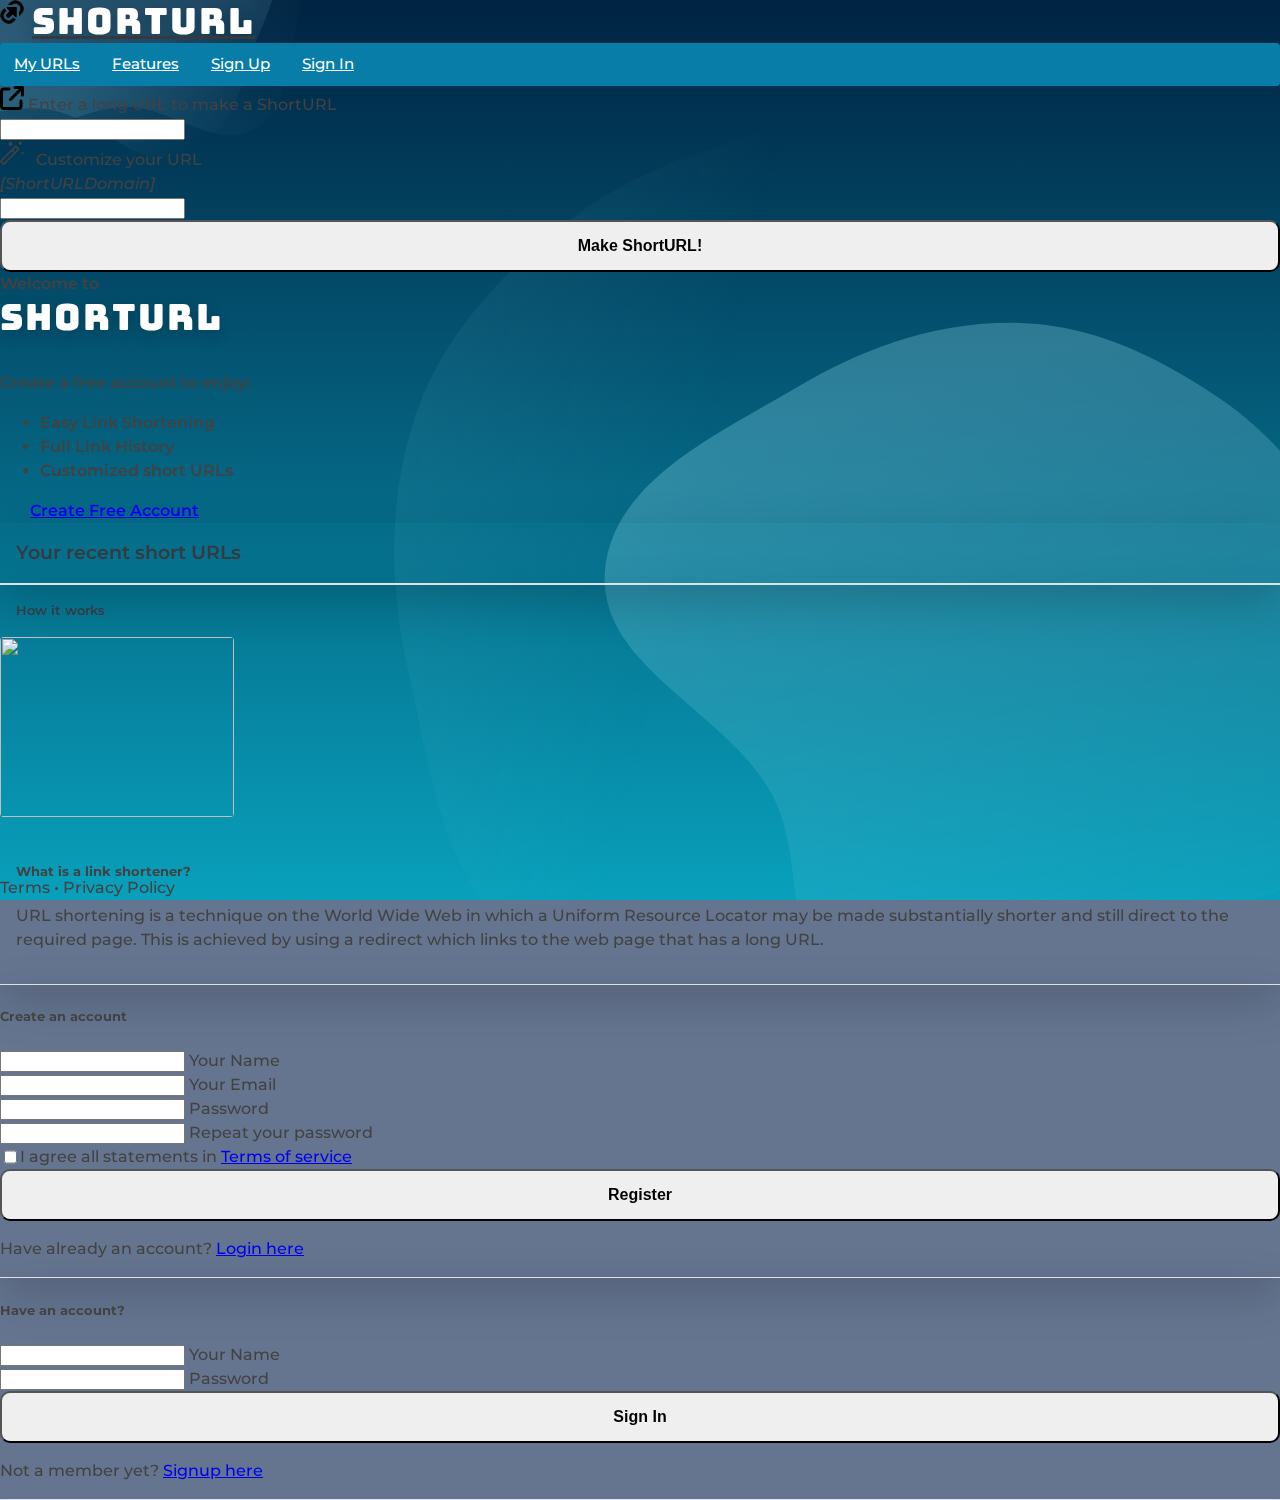
==== WebApplication1/wwwroot/index.html @ 4cc2e53e "Add project files." ====
﻿<!DOCTYPE html>
<html>
<head>
    <meta charset="utf-8" />
    <link href="https://cdn.jsdelivr.net/npm/bootstrap@5.2.3/dist/css/bootstrap.min.css" rel="stylesheet" integrity="sha384-rbsA2VBKQhggwzxH7pPCaAqO46MgnOM80zW1RWuH61DGLwZJEdK2Kadq2F9CUG65" crossorigin="anonymous">
    <link rel="stylesheet" nocache href="css/main.css" />
    <title></title>
</head>
<body>
    <script src="https://cdn.jsdelivr.net/npm/bootstrap@5.2.3/dist/js/bootstrap.bundle.min.js" integrity="sha384-kenU1KFdBIe4zVF0s0G1M5b4hcpxyD9F7jL+jjXkk+Q2h455rYXK/7HAuoJl+0I4" crossorigin="anonymous"></script>
    <script src="js/api.js"></script>
    <script src="js/main.js"></script>
    <script src="https://kit.fontawesome.com/24f8a03dda.js" crossorigin="anonymous"></script>
    <script src="https://unpkg.com/mustache@latest"></script>
    <main>
        <div class="background-img">
            <svg width="510" height="227" viewBox="0 0 510 227" fill="none" xmlns="http://www.w3.org/2000/svg" class="background-img-top">
                <path fill-rule="evenodd" clip-rule="evenodd" d="M-87.152 -39.8215C-88.9236 -97.5924 -78.1971 -154.94 -48.4234 -204.479C-20.7542 -250.517 24.1466 -281.369 72.3104 -305.144C118.507 -327.949 168.356 -332.792 219.715 -336.844C285.535 -342.038 369.083 -381.424 412.88 -332.018C457.935 -281.194 406.048 -201.31 399.82 -133.678C395.679 -88.7194 394.135 -46.317 382.55 -2.68C368.135 51.6174 373.1 123.327 324.232 151.04C275.433 178.714 218.732 122.276 162.632 122.037C93.5849 121.742 20.3777 187.044 -37.5683 149.496C-93.687 113.131 -85.1022 27.0177 -87.152 -39.8215Z" fill="url(#paint0_linear)" fill-opacity="0.4"></path>
                <path fill-rule="evenodd" clip-rule="evenodd" d="M-188.911 -99.6179C-180.859 -164.877 -158.829 -227.486 -116.742 -278.006C-77.6303 -324.955 -21.7855 -351.835 36.4978 -370.192C92.4006 -387.799 149.286 -384.577 207.733 -380.204C282.636 -374.6 383.414 -404.355 424.066 -341.195C465.884 -276.222 393.661 -195.431 374.9 -120.476C362.428 -70.6498 353.32 -23.2462 332.709 23.8C307.062 82.3393 300.177 163.824 240.418 186.486C180.743 209.115 126.807 135.805 63.777 125.782C-13.8004 113.447 -107.459 174.137 -166.079 121.848C-222.85 71.2077 -198.227 -24.1155 -188.911 -99.6179Z" fill="url(#paint1_linear)" fill-opacity="0.3"></path>
                <defs>
                    <linearGradient id="paint0_linear" x1="403.713" y1="80.0373" x2="-60.6291" y2="-29.7743" gradientUnits="userSpaceOnUse">
                        <stop stop-color="#9EE6F7" stop-opacity="0"></stop>
                        <stop offset="1" stop-color="#9EE6F7" stop-opacity="0.46"></stop>
                    </linearGradient>
                    <linearGradient id="paint1_linear" x1="342.121" y1="120.477" x2="269" y2="-1.00001" gradientUnits="userSpaceOnUse">
                        <stop stop-color="#9EE6F7" stop-opacity="0"></stop>
                        <stop offset="1" stop-color="#9EE6F7" stop-opacity="0.46"></stop>
                    </linearGradient>
                </defs>
            </svg>
            <svg width="576" height="657" viewBox="0 0 576 657" fill="none" xmlns="http://www.w3.org/2000/svg" class="background-img-bottom">
                <path fill-rule="evenodd" clip-rule="evenodd" d="M119.005 490.408C104.348 426.309 103.735 359.939 126.098 298.105C146.88 240.642 190.23 196.348 238.776 159.237C285.339 123.642 339.92 107.296 396.362 91.4996C468.695 71.2562 553.312 8.95396 613.046 54.4918C674.494 101.336 634.107 201.896 641.998 278.759C647.244 329.854 654.826 377.525 651.472 428.779C647.298 492.553 668.578 571.511 620.111 613.172C571.712 654.774 496.031 604.218 433.356 616.263C356.216 631.089 288.829 720.051 215.905 690.855C145.28 662.579 135.963 564.569 119.005 490.408Z" fill="url(#paint0_linear)" fill-opacity="0.3"></path>
                <path fill-rule="evenodd" clip-rule="evenodd" d="M207.243 573.011C186.674 518.997 178.054 461.296 189.988 404.743C201.078 352.187 233.418 308.347 271.157 270.126C307.354 233.466 352.877 212.586 400.086 191.958C460.587 165.523 526.658 100.977 584.206 133.341C643.406 166.634 620.5 259.094 636.735 325.044C647.526 368.884 659.935 409.46 663.26 454.486C667.397 510.511 695.542 576.654 658.427 618.825C621.363 660.938 549.321 626.149 496.228 644.271C430.882 666.576 383.059 752.23 316.019 735.699C251.094 719.689 231.041 635.504 207.243 573.011Z" fill="url(#paint1_linear)" fill-opacity="0.4"></path>
                <path fill-rule="evenodd" clip-rule="evenodd" d="M403.49 282.211C453.064 252.494 508.362 233.896 566.131 235.735C619.816 237.444 668.646 261.602 712.889 292.059C755.324 321.272 783.858 362.431 812.44 405.295C849.068 460.228 924.193 513.966 902.414 576.295C880.011 640.412 784.967 634.064 722.882 661.603C681.612 679.91 643.839 699.238 600.092 710.401C545.658 724.291 485.472 763.592 437.449 734.441C389.492 705.33 411.119 628.307 383.973 579.211C350.563 518.785 257.854 486.712 262.381 417.812C266.766 351.086 346.134 316.591 403.49 282.211Z" fill="url(#paint2_linear)" fill-opacity="0.6"></path>
                <defs>
                    <linearGradient id="paint0_linear" x1="693.25" y1="516.469" x2="150.817" y2="495.802" gradientUnits="userSpaceOnUse"><stop stop-color="#9EE6F7" stop-opacity="0"></stop> <stop offset="1" stop-color="#9EE6F7" stop-opacity="0.46"></stop></linearGradient>
                    <linearGradient id="paint1_linear" x1="710.313" y1="525.732" x2="235.594" y2="573.831" gradientUnits="userSpaceOnUse"><stop stop-color="#9EE6F7" stop-opacity="0"></stop> <stop offset="1" stop-color="#9EE6F7" stop-opacity="0.46"></stop></linearGradient>
                    <linearGradient id="paint2_linear" x1="538.194" y1="769.211" x2="407.651" y2="310.266" gradientUnits="userSpaceOnUse">
                        <stop stop-color="#9EE6F7" stop-opacity="0"></stop>
                        <stop offset="1" stop-color="#9EE6F7" stop-opacity="0.46"></stop>
                    </linearGradient>
                </defs>
            </svg>
        </div>
        <div class="container-fluid py-4">
            <div class="row">
                <div class="col-sm-4">
                    <header>
                        <a href="/" class="d-flex align-items-center text-dark text-decoration-none">
                            <svg data-v-2895f6bc="" data-v-55d0503f="" xmlns="http://www.w3.org/2000/svg" viewBox="0 0 32 32" width="24" height="24" class="mr-2"><path data-v-2895f6bc="" d="M10.27,6.64l2.88-2.88A10,10,0,0,1,24.59,1.35a11.54,11.54,0,0,1,6.05,6.06,10,10,0,0,1-2.4,11.44l-2.88,2.89.07-6.15A5.88,5.88,0,0,0,26.71,9.1,7.48,7.48,0,0,0,22.9,5.29a5.86,5.86,0,0,0-6.48,1.28ZM3.76,13.15,6.3,10.6A3.76,3.76,0,0,0,7.38,13l1.31,1.3-1.9,1.9a5.91,5.91,0,0,0-1.5,6.71A7.48,7.48,0,0,0,9.1,26.71a5.91,5.91,0,0,0,6.71-1.5l1.91-1.91L19,24.61a3.53,3.53,0,0,0,1,.7h0a3.92,3.92,0,0,0,1.16.35l.24,0-2.55,2.55A10,10,0,0,1,7.41,30.65a11.54,11.54,0,0,1-6-6.06A10,10,0,0,1,3.76,13.15Z" class="a"></path> <path data-v-2895f6bc="" d="M17,19.21l-3.84,3.9c-2.5,2.54-6.7-1.89-4.27-4.35l3.83-3.9L9.22,11.3a1.07,1.07,0,0,1,0-1.5,1,1,0,0,1,.67-.31l11.35-.12a1,1,0,0,1,1.17,1.21l-.13,11.58a1,1,0,0,1-1.17.91,1.09,1.09,0,0,1-.6-.31Z" class="b"></path></svg>
                            <span class="fs-4s logoInText">ShortURL</span>
                        </a>
                    </header>
                </div>
                <div class="col-sm-4"></div>
                <div class="col-sm-4 bg-t-teal buttom-rounded top-rounded position-relative">
                    <nav class="nav nav-justified nav-pills">
                        <a class="btn nav-link navigation-link rounded" onclick="toggleContent()" data-bs-toggle="collapse" href="#collapseMyUrls" role="button" aria-expanded="false" aria-controls="collapseMyUrls">My URLs</a>
                        <a class="btn nav-link navigation-link rounded" onclick="toggleContent()" data-bs-toggle="collapse" href="#features" role="button" aria-expanded="false" aria-controls="features">Features</a>
                        <a class="btn nav-link navigation-link rounded" onclick="toggleContent()" data-bs-toggle="collapse" href="#signup" role="button" aria-expanded="false" aria-controls="signup">Sign Up</a>
                        <a class="btn nav-link navigation-link rounded" onclick="toggleContent()" data-bs-toggle="collapse" href="#signin" role="button" aria-expanded="false" aria-controls="signin">Sign In</a>
                    </nav>
                </div>
            </div>
            <div class="row">
                <div class="col-sm-4">

                    <div class="create-container">
                        <div class="p-5 mb-4 bg-light rounded">
                            <div class="container-fluid py-5">
                                <label class="fs-4">
                                    <svg width="24" height="24" xmlns="http://www.w3.org/2000/svg" viewBox="0 0 512 512"><!--! Font Awesome Pro 6.2.1 by @fontawesome - https://fontawesome.com License - https://fontawesome.com/license (Commercial License) Copyright 2022 Fonticons, Inc. --><path d="M320 0c-17.7 0-32 14.3-32 32s14.3 32 32 32h82.7L201.4 265.4c-12.5 12.5-12.5 32.8 0 45.3s32.8 12.5 45.3 0L448 109.3V192c0 17.7 14.3 32 32 32s32-14.3 32-32V32c0-17.7-14.3-32-32-32H320zM80 32C35.8 32 0 67.8 0 112V432c0 44.2 35.8 80 80 80H400c44.2 0 80-35.8 80-80V320c0-17.7-14.3-32-32-32s-32 14.3-32 32V432c0 8.8-7.2 16-16 16H80c-8.8 0-16-7.2-16-16V112c0-8.8 7.2-16 16-16H192c17.7 0 32-14.3 32-32s-14.3-32-32-32H80z" /></svg>
                                    Enter a long URL to make a ShortURL
                                </label>
                                <div class="input-group has-validation">
                                    <input type="text" class="form-control" id="long-url" onclick="validateInputOnClick()" required>
                                    <div class="invalid-feedback">
                                        Please provide a valid url.
                                    </div>
                                </div>
                                <label class="fs-4">
                                    <svg data-v-55d0503f="" width="24" height="24" viewBox="0 0 24 24" fill="none" xmlns="http://www.w3.org/2000/svg" class="mr-2"><g clip-path="url(#clip0)"><path d="M16.28 4.71973C15.987 4.42676 15.5124 4.42676 15.2194 4.71973L0.21949 19.7197C-0.0734889 20.0127 -0.0734889 20.4872 0.21949 20.7802L3.21949 23.7802C3.36595 23.9267 3.55787 23.9999 3.74978 23.9999C3.94169 23.9999 4.13356 23.9267 4.28007 23.7802L19.28 8.78027C19.573 8.48729 19.573 8.01271 19.28 7.71973L16.28 4.71973ZM3.74973 22.1894L1.81031 20.25L11.9997 10.0606L13.9392 12C13.9392 12 3.74973 22.1894 3.74973 22.1894ZM14.9997 10.9395L13.0603 8.99999L15.7497 6.31056L17.6891 8.25002L14.9997 10.9395Z" fill="#424242"></path> <path d="M10.5 6C11.25 4.50002 12 3.75001 13.5 3C12 2.24999 11.25 1.50002 10.5 0C9.74999 1.49998 8.99992 2.24999 7.5 3C9.00002 3.75001 9.74999 4.50002 10.5 6Z" fill="#424242"></path> <path d="M22.5 10.5C22.125 11.25 21.7499 11.625 21 12C21.75 12.375 22.125 12.75 22.5 13.5C22.875 12.7499 23.25 12.375 24 12C23.25 11.625 22.875 11.25 22.5 10.5Z" fill="#424242"></path> <path d="M22.5 2.25096C21.375 1.68844 20.8125 1.12597 20.25 0.000976562C19.6875 1.12597 19.1249 1.68849 18 2.25096C19.125 2.81349 19.6875 3.37596 20.25 4.50095C20.8125 3.37596 21.375 2.81344 22.5 2.25096Z" fill="#424242"></path></g> <defs><clipPath id="clip0"><rect width="24" height="24" fill="white"></rect></clipPath></defs></svg>
                                    <span for="basic-url">Customize your URL</span>
                                </label>
                                <div class="input-group mb-3">
                                    <div class="input-group-prepend">
                                        <span class="input-group-text italic-font" id="basic-addon3">[ShortURLDomain]</span>
                                    </div>
                                    <input type="text" class="form-control" id="alias" aria-describedby="basic-addon3">
                                </div>
                                <button class="btn btn-success btn-lg btn-xl" id="createTinyUrlBtn" onclick="createTinyUrl()" type="button">Make ShortURL!</button>
                            </div>
                        </div>
                    </div>
                    <div class="display-container">
                        <div class="p-5 mb-4 bg-light rounded">
                            <div class="container-fluid py-5">
                                <label class="fs-4">
                                    <svg xmlns="http://www.w3.org/2000/svg" width="24" height="12" viewBox="0 0 24 12" fill="none">
                                        <path d="M17.9999 0H13.2V2.27998H17.9999C20.0519 2.27998 21.7199 3.94796 21.7199 5.99996C21.7199 8.05196 20.0519 9.71999 17.9999 9.71999H13.2V12H17.9999C21.3119 12 23.9999 9.31195 23.9999 5.99996C23.9999 2.68796 21.3119 0 17.9999 0Z" fill="black" />
                                        <path d="M2.27998 5.99996C2.27998 3.94796 3.94796 2.27998 5.99996 2.27998H10.8V0H6.00001C2.68802 0 0 2.68796 0 5.99996C0 9.31195 2.68802 12 6.00001 12H10.8V9.71999H6.00001C3.94802 9.71999 2.27998 8.05196 2.27998 5.99996Z" fill="black" />
                                        <path d="M16.8 4.79999H7.19995V7.20001H16.8V4.79999Z" fill="black" />
                                    </svg>
                                    <span for="basic-url">Your long URL</span>
                                </label>
                                <input type="text" class="form-control" id="original-url" readonly>
                                <label class="fs-4">
                                    <svg data-v-55d0503f="" width="24" height="24" viewBox="0 0 24 24" fill="none" xmlns="http://www.w3.org/2000/svg" class="mr-2"><g clip-path="url(#clip0)"><path d="M16.28 4.71973C15.987 4.42676 15.5124 4.42676 15.2194 4.71973L0.21949 19.7197C-0.0734889 20.0127 -0.0734889 20.4872 0.21949 20.7802L3.21949 23.7802C3.36595 23.9267 3.55787 23.9999 3.74978 23.9999C3.94169 23.9999 4.13356 23.9267 4.28007 23.7802L19.28 8.78027C19.573 8.48729 19.573 8.01271 19.28 7.71973L16.28 4.71973ZM3.74973 22.1894L1.81031 20.25L11.9997 10.0606L13.9392 12C13.9392 12 3.74973 22.1894 3.74973 22.1894ZM14.9997 10.9395L13.0603 8.99999L15.7497 6.31056L17.6891 8.25002L14.9997 10.9395Z" fill="#424242"></path> <path d="M10.5 6C11.25 4.50002 12 3.75001 13.5 3C12 2.24999 11.25 1.50002 10.5 0C9.74999 1.49998 8.99992 2.24999 7.5 3C9.00002 3.75001 9.74999 4.50002 10.5 6Z" fill="#424242"></path> <path d="M22.5 10.5C22.125 11.25 21.7499 11.625 21 12C21.75 12.375 22.125 12.75 22.5 13.5C22.875 12.7499 23.25 12.375 24 12C23.25 11.625 22.875 11.25 22.5 10.5Z" fill="#424242"></path> <path d="M22.5 2.25096C21.375 1.68844 20.8125 1.12597 20.25 0.000976562C19.6875 1.12597 19.1249 1.68849 18 2.25096C19.125 2.81349 19.6875 3.37596 20.25 4.50095C20.8125 3.37596 21.375 2.81344 22.5 2.25096Z" fill="#424242"></path></g> <defs><clipPath id="clip0"><rect width="24" height="24" fill="white"></rect></clipPath></defs></svg>
                                    <span for="basic-url">ShortURL</span>
                                </label>

                                <input type="text" class="form-control" id="tiny-url" aria-describedby="basic-addon3" readonly>
                                <div data-v-55d0503f="" aria-label="copy and share you link">
                                    <div class="d-flex flex-wrap justify-content-between mr-n1 break-3 mb-2 mt-3">
                                        <div class="d-inline-flex justify-content-between flex-fill mb-1">
                                            <a id="visit-short-url" target="_blank" aria-label="Visit URL" class="btn btn-outline-blue flex-fill small mr-1 mb-1 has-tooltip" data-original-title="null">
                                                <i class="fa-solid fa-share"></i>
                                            </a>
                                            <button type="button" class="btn btn-info opac flex-fill small mr-1 mb-1 share-network-email has-tooltip">
                                                <i class="fa-solid fa-qrcode"></i>
                                                QR Code
                                            </button>
                                            <button type="button" class="btn btn-light flex-fill small mr-1 mb-1 has-tooltip">Share</button>
                                            <button class="btn btn-success flex-fill text-nowrap mb-1 custom-tooltip" id="copy-btn" onclick="copyToClipboad()" onmouseout="showCopyTooltip()" type="button">
                                                <i class="fa-regular fa-copy"></i>
                                                <span class="tooltiptext" id="copy-tooltip">Copy to clipboard</span>
                                                Copy
                                            </button>
                                        </div>
                                    </div>
                                </div>
                                <div class="d-flex flex-wrap-reverse m-n2">
                                    <button type="button" onclick="openMyUrls()" class="btn btn-outline-blue small mb-1 mr-1">My Urls</button>
                                    <button class="btn btn-success btn-lg flex-fill mb-1 mr-1" id="copy-btn" onclick="shortenAnother()" type="button">Shorten another</button>
                                </div>
                            </div>
                        </div>
                    </div>
                </div>
                <div class="col-sm-2">
                    <div data-v-4ccc511d="" class="font-weight-semibold text-white" style="align-self: flex-start;">
                        Welcome to
                        <header class="pb-3 mb-4">
                            <span class="fs-4s logoInText">ShortURL</span>
                        </header>
                        <p>Create a free account to enjoy:</p>
                        <ul>
                            <li>Easy Link Shortening</li>
                            <li>Full Link History</li>
                            <li>Customized short URLs</li>
                        </ul>
                        <div><a href="#!" onclick="openSignUpForm()" class="btn btn-xl btn-blue">Create Free Account</a></div>
                    </div> <!---->
                </div>
                <div class="col-sm-2"></div>

                <section id="collapseMyUrls" class="collapse col-sm-4 bg-light shadow-lg  buttom-rounded h-100">
                    <div class="h-100 d-flex flex-column">
                        <div tabindex="-1" class="flex-grow-1 overflow-y-a border-bottom">
                            <h3 class="m-3 font-weight-semibold title text-dark">
                                Your recent short URLs
                            </h3>
                            <div class="m-3 small">
                                <!----> <!---->
                            </div>
                            <div class="border-top">

                            </div>
                            <div class="text-center spinner">
                                <div class="spinner-border text-muted">
                                    <span class="visually-hidden">Loading...</span>
                                </div>
                            </div>
                            <div class="error-message">
                                <p class="p-2 font-weight-semibold">
                                    Something went wrong
                                </p>
                            </div>
                        </div>
                        <!---->
                    </div>
                </section>
                <section id="features" class="collapse col-sm-4 bg-light shadow-lg  buttom-rounded h-100">

                    <div class="h-100 d-flex text-center flex-column">
                        <div tabindex="-1" class="flex-grow-1 overflow-y-a border-bottom">
                            <h5 class="m-3 font-weight-semibold title text-dark">
                                How it works
                            </h5>
                            <div class="m-3 small">
                                <!----> <!---->
                            </div>
                            <div class="mt-3">
                                <img class="rounded" src="/image/feature.png" style="width: 234px; height: 180px; margin: 0px;">
                            </div>
                            <div class="p-3">
                                <h5>What is a link shortener?</h5>
                                <p class="text-sm">
                                    URL shortening is a technique on the World Wide Web in which a Uniform Resource Locator may be made substantially
                                    shorter and still direct to the required page.
                                    This is achieved by using a redirect which links to the web page that has a long URL.
                                </p>
                            </div>
                        </div>
                        <!---->
                    </div>
                </section>
                <section id="signup" class="collapse col-sm-4 bg-light shadow-lg  buttom-rounded h-100">
                    <div class="h-100 d-flex text-center flex-column">
                        <div tabindex="-1" class=" p-5 flex-grow-1 overflow-y-a border-bottom">

                            <h5 class="text-uppercase text-center mb-5">Create an account</h5>

                            <form>
                                <div class="invalid-feedback">
                                    Please fill in all the fields.
                                </div>
                                <div class="valid-signup-feedback">
                                    <p class="text-center text-muted mt-3 mb-3 text-t-lime-dark">
                                        Account create with success.
                                        <a href="#!" class="text-body" onclick="openSignInForm()"><u>Login here</u></a>
                                    </p>
                                </div>
                                <div class="form-outline mb-4">
                                    <input type="text" id="signup-name" class="form-control form-control-lg" required />
                                    <label class="form-label" for="signup-name">Your Name</label>
                                </div>

                                <div class="form-outline mb-4">
                                    <input type="email" id="signup-email" class="form-control form-control-lg" required />
                                    <label class="form-label" for="signup-email">Your Email</label>
                                </div>

                                <div class="form-outline mb-4">
                                    <input type="password" id="signup-password" class="form-control form-control-lg" required />
                                    <label class="form-label" for="signup-password">Password</label>
                                </div>

                                <div class="form-outline mb-4">
                                    <input type="password" id="signup-repeat-password" class="form-control form-control-lg" required />
                                    <label class="form-label" for="signup-repeat-password">Repeat your password</label>
                                </div>

                                <div class="form-check d-flex justify-content-center mb-5">
                                    <input class="form-check-input me-2" type="checkbox" value="" id="signup-terms" required />
                                    <label class="form-check-label" for="signup-terms">
                                        I agree all statements in <a href="#!" class="text-body"><u>Terms of service</u></a>
                                    </label>
                                </div>

                                <div class="d-flex justify-content-center">
                                    <button type="button"
                                            class="btn btn-success btn-lg btn-xl" onclick="pushSignUpForm(this)">
                                        Register
                                    </button>
                                </div>

                                <p class="text-center text-muted mt-5 mb-0">
                                    Have already an account? <a href="#!"
                                                                class="fw-bold text-body" onclick="openSignInForm()"><u>Login here</u></a>
                                </p>

                            </form>


                        </div>
                    </div>
                </section>
                <section id="signin" class="collapse col-sm-4 bg-light shadow-lg  buttom-rounded h-100">
                    <div class="h-100 d-flex text-center flex-column">
                        <div tabindex="-1" class=" p-5 flex-grow-1 overflow-y-a border-bottom">

                            <h5 class="text-uppercase text-center mb-5">Have an account?</h5>

                            <form>
                                <div class="invalid-feedback">
                                    Please fill in all the fields.
                                </div>
                                <div class="valid-signup-feedback">
                                    <p class="text-center text-muted mt-3 mb-3 text-t-lime-dark">
                                        You are now logged in.
                                    </p>
                                </div>
                                <div class="form-outline mb-4">
                                    <input type="text" id="signin-username" class="form-control form-control-lg" required />
                                    <label class="form-label" for="signin-name">Your Name</label>
                                </div>

                                <div class="form-outline mb-4">
                                    <input type="password" id="signin-password" class="form-control form-control-lg" required />
                                    <label class="form-label" for="signin-password">Password</label>
                                </div>

                                <div class="d-flex justify-content-center">
                                    <button type="button"
                                            class="btn btn-success btn-lg btn-xl" onclick="pushSignInForm(this)">
                                        Sign In
                                    </button>
                                </div>

                                <p class="text-center text-muted mt-5 mb-0">
                                    Not a member yet? <a href="#!"
                                                         class="fw-bold text-body" onclick="openSignUpForm()"><u>Signup here</u></a>
                                </p>

                            </form>


                        </div>
                    </div>
                </section>
                <!--</div>-->
            </div>
        </div>

    </main>
    <footer class="pt-3 mt-4 text-muted">
        Terms
        •
        Privacy Policy
    </footer>
</body>
</html>
---- WebApplication1/wwwroot/css/main.css ----
﻿@import url(https://fonts.googleapis.com/css2?family=Bungee&family=Montserrat:wght@100;300;400;500;600;700&display=swap);

.jumbotron {
    background-color: lightblue
}

.logoInText {
    color: #fff;
    font-family: Bungee,Impact,sans-serif;
    font-size: 36px;
    font-weight: 400;
    letter-spacing: .06em;
    line-height: 120.5%;
    text-decoration: none;
    text-shadow: 0 4px 15px rgb(0 0 0 / 20%);
}

.background-img {
    background: linear-gradient(180deg,#002342,#0bc9e3 132.49%);
    background-attachment: fixed;
    background-color: #002342;
    background-size: cover;
    bottom: 0;
    height: 100vh;
    position: fixed;
    top: 0;
    width: 100vw;
    z-index: -1;
}

.background-img-top {
    height: 200px;
    left: 0;
    position: fixed;
    top: 0;
    width: 400px;
}

.background-img-bottom {
    background-position: 100% 100%;
    bottom: 0;
    height: 100vh;
    position: fixed;
    right: 0;
    width: 100vw;
}

.btn-xl {
    border-radius: 10px;
    font-size: 1rem;
    font-weight: 600;
    padding: 15px 30px;
    width: 100%
}

.btn-sm {
    font-size: .8125rem;
    font-weight: 500;
    border-radius: 0.2rem;
    line-height: 1.5;
    /*padding: 0.25rem 0.5rem;*/
}
.btn-outline-t-teal {
    border-color: #087da8;
    color: #087da8;
}

.opac, .opach {
    opacity: .65
}

.ml-auto {
    margin-left: auto;
}

.create-container {
    display: block;
}

.display-container {
    display: none;
}

.after-create .create-container {
    display: none
}

.after-create .display-container {
    display: block
}

.custom-tooltip {
    position: relative;
    display: inline-block;
}

    .custom-tooltip .tooltiptext {
        visibility: hidden;
        width: 340px;
        background-color: #555;
        color: #fff;
        text-align: center;
        border-radius: 6px;
        padding: 5px;
        position: absolute;
        z-index: 1;
        bottom: 150%;
        left: 50%;
        margin-left: -75px;
        opacity: 0;
        transition: opacity 0.3s;
    }

        .custom-tooltip .tooltiptext::after {
            content: "";
            position: absolute;
            top: 100%;
            left: 50%;
            margin-left: -5px;
            border-width: 5px;
            border-style: solid;
            border-color: #555 transparent transparent transparent;
        }

    .custom-tooltip:hover .tooltiptext {
        visibility: visible;
        opacity: 1;
    }

.fa, .fa-brands, .fa-duotone, .fa-light, .fa-regular, .fa-solid, .fa-thin, .fab, .fad, .fal, .far, .fas, .fat {
    -moz-osx-font-smoothing: grayscale;
    -webkit-font-smoothing: antialiased;
    text-rendering: auto;
    display: var(--fa-display,inline-block);
    font-style: normal;
    font-variant: normal;
    line-height: 1;
}

.fa {
    font-family: var(--fa-style-family,"Font Awesome 6 Free");
    font-weight: var(--fa-style,900);
}

.pl-2, .px-2 {
    padding-left: 0.5rem !important;
}

.pr-2, .px-2 {
    padding-right: 0.5rem !important;
}

.fa-arrow-turn-right:before, .fa-mail-forward:before, .fa-share:before {
    content: "\f064";
}

*, :after, :before {
    box-sizing: border-box;
}

footer {
    position: absolute;
    bottom: 0;
}

.flex-center, .flex-center-between {
    align-items: center;
    display: flex;
}

.position-relative {
    position: relative !important;
}

.rounded {
    border-radius: 0.25rem !important;
}

.top-rounded {
    border-top-left-radius: 0.25rem;
    border-top-right-radius: 0.25rem;
}

.buttom-rounded {
    border-bottom-left-radius: 0.25rem;
    border-bottom-right-radius: 0.25rem;
}

.bg-t-teal {
    background-color: #087da8 !important;
}

.navigation-link {
    color: #fff;
    display: inline-block;
    font-size: 15px;
    font-weight: 500;
    padding: 10px 14px;
    text-align: center;
    --bs-link-hover-color: #02010c;
    --bs-nav-link-hover-color: #02010c;
}

body {
    background-color: #657590;
    font-family: Montserrat,sans-serif;
    color: #424242;
    font-size: 1rem;
    font-weight: 500;
    line-height: 1.5;
    margin: 0;
    text-align: left;
}

/* for my urls section*/
.h-100 {
    height: 100% !important;
}

.shadow-lg {
    box-shadow: 0 1rem 3rem rgba(0,0,0,.175) !important;
}

.bg-white {
    background-color: #fff !important;
}

section {
    display: block;
}

.flex-column {
    flex-direction: column !important;
}

.d-flex {
    display: flex !important;
}
.pr-md-1, .px-md-1 {
    padding-right: 0.25rem !important;
}

.pl-3, .px-3 {
    padding-left: 1rem !important;
}

.pb-3, .py-3 {
    padding-bottom: 1rem !important;
}

.pr-3, .px-3 {
    padding-right: 1rem !important;
}

.pt-3, .py-3 {
    padding-top: 1rem !important;
}

.border-bottom {
    border-bottom: 1px solid #dee2e6 !important;
}


.btn-outline-dark {
    border-color: #dee2e6;
    box-shadow: none;
    color: #495057;
    font-weight: 300;
}
.fa-lg {
    font-size: 1.25em;
    line-height: .05em;
    vertical-align: -0.075em;
}

.fa, .fa-brands, .fa-duotone, .fa-light, .fa-regular, .fa-solid, .fa-thin, .fab, .fad, .fal, .far, .fas, .fat {
    -moz-osx-font-smoothing: grayscale;
    -webkit-font-smoothing: antialiased;
    text-rendering: auto;
    display: var(--fa-display,inline-block);
    font-style: normal;
    font-variant: normal;
    line-height: 1;
}

.fa {
    font-family: var(--fa-style-family,"Font Awesome 6 Free");
    font-weight: var(--fa-style,900);
}

.italic-font {
    font-style:italic;
}

.error-message.show {
    display:block;
}
.error-message{
    display:none;
}
.overflow-y-a {
    overflow-y: auto;
}

.spinner.show {
    display:block;
}

.spinner {
    display: none;
}

.flex-grow-1 {
    flex-grow: 1 !important;
}

.border-bottom {
    border-bottom: 1px solid #dee2e6 !important;
}

.text-dark {
    color: #343a40 !important;
}

.font-weight-semibold {
    font-weight: 600 !important;
}

.m-3 {
    margin: 1rem !important;
}

.small, small {
    font-size: 80%;
    font-weight: 400;
}

.ml-3, .mx-3 {
    margin-left: 1rem !important;
}

.mt-2, .my-2 {
    margin-top: 0.5rem !important;
}

.ml-1, .mx-1 {
    margin-left: 0.25rem !important;
}

.border-top {
    border-top: 1px solid #dee2e6 !important;
}

.url-list-item {
    border-right: 3px solid transparent;
}

.p-3 {
    padding: 1rem !important;
}

.border-bottom {
    border-bottom: 1px solid #dee2e6 !important;
}

.mr-2, .mx-2 {
    margin-right: 0.5rem !important;
}

.mr-1 {
    margin-right:0.25rem;
}

.mt-1, .my-1 {
    margin-top: 0.25rem !important;
}

.d-sm-block {
    display: block!important;
}

.d-none {
    display: none !important;
}
.flex-fill {
    flex: 1 1 auto !important;
}

.text-break {
    word-wrap: break-word !important;
    word-break: break-word !important;
}

.font-weight-semibold {
    font-weight: 600 !important;
}

.short-url-2, .short-url-3 {
    -webkit-box-orient: vertical;
    display: -webkit-box;
    overflow: hidden;
    text-overflow: ellipsis;
    word-break: break-all;
}

.justify-content-between {
    justify-content: space-between !important;
}

.text-t-lime-dark {
    color: #809a32 !important;
}

.btn-blue {
    --bs-btn-color: #fff;
    --bs-btn-bg: #087da8;
    --bs-btn-border-color: #087da8;
    --bs-btn-hover-color: #fff;
    --bs-btn-hover-bg: #076689;
    --bs-btn-hover-border-color: #076689;
    --bs-btn-focus-shadow-rgb: 49,132,253;
    --bs-btn-active-color: #fff;
    --bs-btn-active-bg: #07668A;
    --bs-btn-active-border-color: #076689;
    --bs-btn-active-shadow: inset 0 3px 5pxrgba(0, 0, 0, 0.125);
    --bs-btn-disabled-color: #fff;
    --bs-btn-disabled-bg: #087da8;
    --bs-btn-disabled-border-color: #087da8;
}

.btn-outline-blue {
    --bs-btn-color: #076689;
    --bs-btn-border-color: #076689;
    --bs-btn-hover-color: #fff;
    --bs-btn-hover-bg: #076689;
    --bs-btn-hover-border-color: #076689;
    --bs-btn-focus-shadow-rgb: 13,110,253;
    --bs-btn-active-color: #fff;
    --bs-btn-active-bg: #076689;
    --bs-btn-active-border-color: #076689;
    --bs-btn-active-shadow: inset 0 3px 5px rgba(0, 0, 0, 0.125);
    --bs-btn-disabled-color: #076689;
    --bs-btn-disabled-bg: transparent;
    --bs-btn-disabled-border-color: #076689;
    --bs-gradient: none;
}
.btn-info {
    --bs-btn-color: #000;
    --bs-btn-bg: #6cc5d7;
    --bs-btn-border-color: #6cc5d7;
    --bs-btn-hover-color: #000;
    --bs-btn-hover-bg: #309bb0;
    --bs-btn-hover-border-color: #6cc5d7;
    --bs-btn-focus-shadow-rgb: 11,172,204;
    --bs-btn-active-color: #000;
    --bs-btn-active-bg: #309bb0;
    --bs-btn-active-border-color: #6cc5d7;
    --bs-btn-active-shadow: inset 0 3px 5pxrgba(0, 0, 0, 0.125);
    --bs-btn-disabled-color: #000;
    --bs-btn-disabled-bg: #309bb0;
    --bs-btn-disabled-border-color: #309bb0;
}
.valid-signup-feedback {
    display:none
}
.valid-signup-feedback.show {
    display: block
}
.invalid-feedback {
    display: none
}
.invalid-feedback.show {
    display: block
}
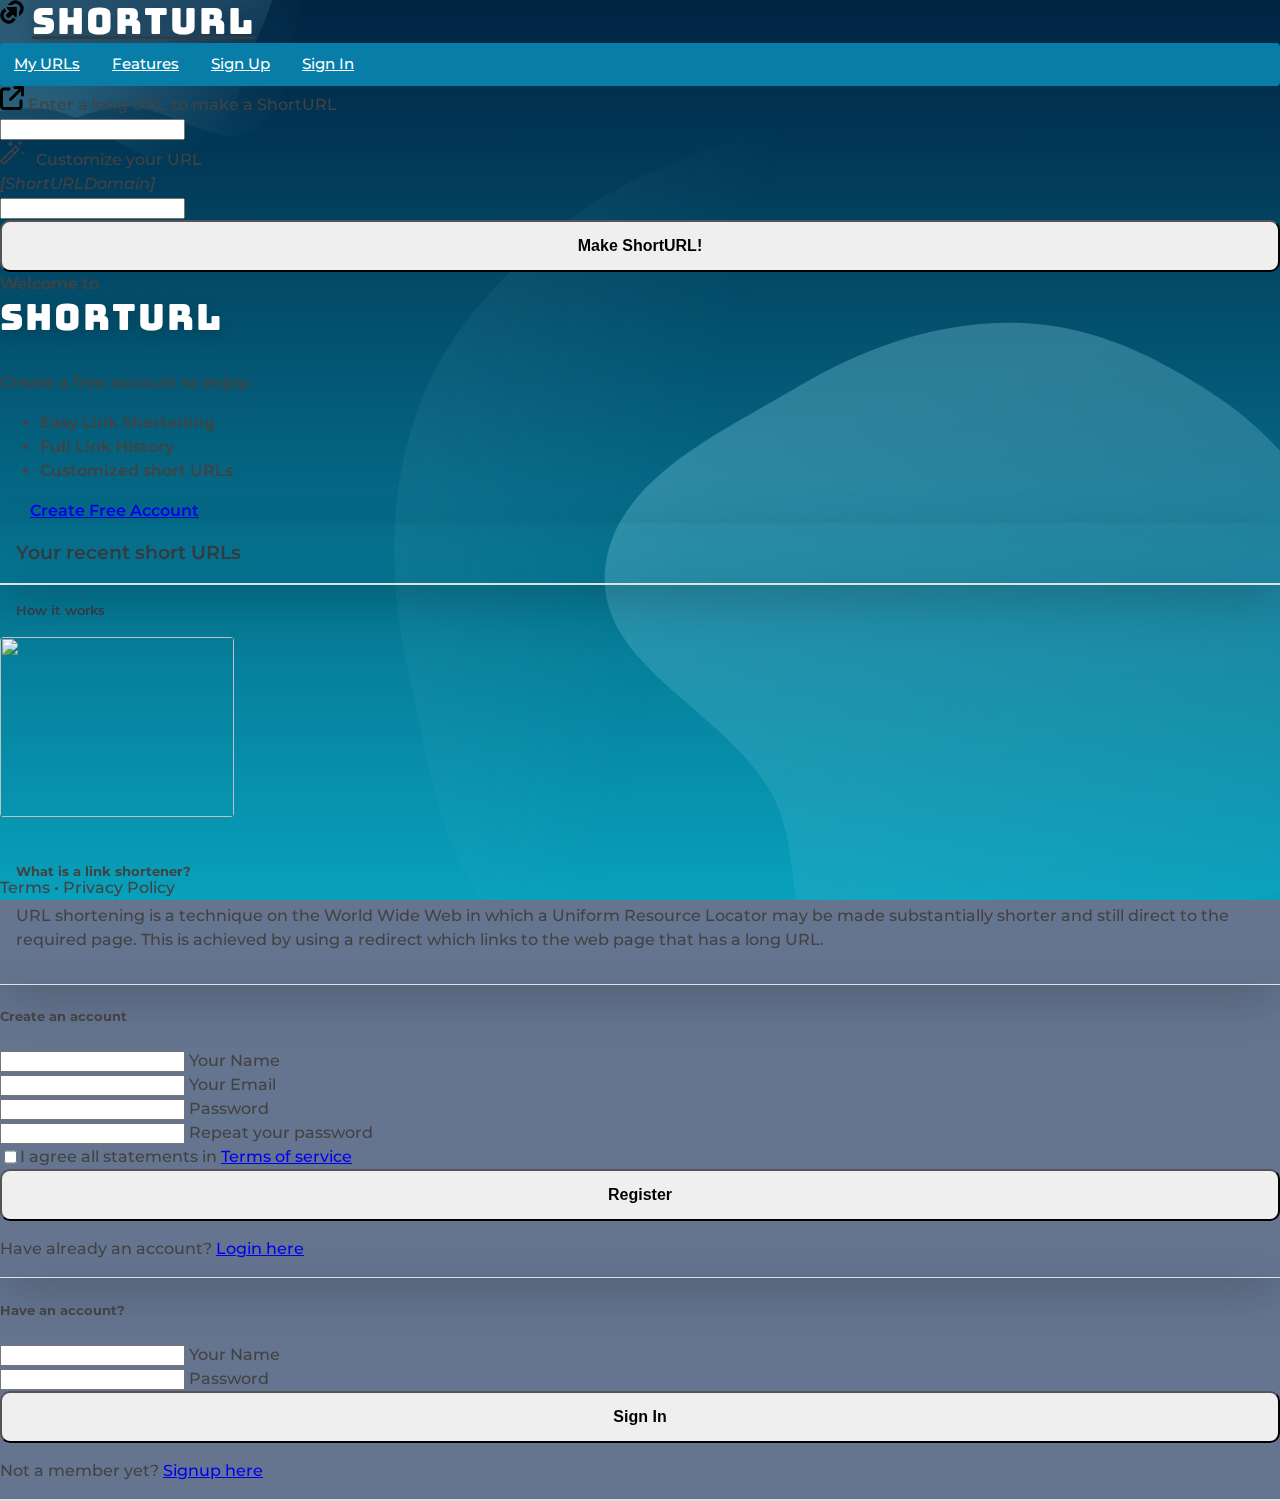
==== commit 64e0950c: "Added: edit/rename urls funtionality Added "Account menu"" ====
--- a/WebApplication1/wwwroot/index.html
+++ b/WebApplication1/wwwroot/index.html
@@ -47,7 +47,7 @@
                 <div class="col-sm-4">
                     <header>
                         <a href="/" class="d-flex align-items-center text-dark text-decoration-none">
-                            <svg data-v-2895f6bc="" data-v-55d0503f="" xmlns="http://www.w3.org/2000/svg" viewBox="0 0 32 32" width="24" height="24" class="mr-2"><path data-v-2895f6bc="" d="M10.27,6.64l2.88-2.88A10,10,0,0,1,24.59,1.35a11.54,11.54,0,0,1,6.05,6.06,10,10,0,0,1-2.4,11.44l-2.88,2.89.07-6.15A5.88,5.88,0,0,0,26.71,9.1,7.48,7.48,0,0,0,22.9,5.29a5.86,5.86,0,0,0-6.48,1.28ZM3.76,13.15,6.3,10.6A3.76,3.76,0,0,0,7.38,13l1.31,1.3-1.9,1.9a5.91,5.91,0,0,0-1.5,6.71A7.48,7.48,0,0,0,9.1,26.71a5.91,5.91,0,0,0,6.71-1.5l1.91-1.91L19,24.61a3.53,3.53,0,0,0,1,.7h0a3.92,3.92,0,0,0,1.16.35l.24,0-2.55,2.55A10,10,0,0,1,7.41,30.65a11.54,11.54,0,0,1-6-6.06A10,10,0,0,1,3.76,13.15Z" class="a"></path> <path data-v-2895f6bc="" d="M17,19.21l-3.84,3.9c-2.5,2.54-6.7-1.89-4.27-4.35l3.83-3.9L9.22,11.3a1.07,1.07,0,0,1,0-1.5,1,1,0,0,1,.67-.31l11.35-.12a1,1,0,0,1,1.17,1.21l-.13,11.58a1,1,0,0,1-1.17.91,1.09,1.09,0,0,1-.6-.31Z" class="b"></path></svg>
+                            <svg xmlns="http://www.w3.org/2000/svg" viewBox="0 0 32 32" width="24" height="24" class="mr-2"><path data-v-2895f6bc="" d="M10.27,6.64l2.88-2.88A10,10,0,0,1,24.59,1.35a11.54,11.54,0,0,1,6.05,6.06,10,10,0,0,1-2.4,11.44l-2.88,2.89.07-6.15A5.88,5.88,0,0,0,26.71,9.1,7.48,7.48,0,0,0,22.9,5.29a5.86,5.86,0,0,0-6.48,1.28ZM3.76,13.15,6.3,10.6A3.76,3.76,0,0,0,7.38,13l1.31,1.3-1.9,1.9a5.91,5.91,0,0,0-1.5,6.71A7.48,7.48,0,0,0,9.1,26.71a5.91,5.91,0,0,0,6.71-1.5l1.91-1.91L19,24.61a3.53,3.53,0,0,0,1,.7h0a3.92,3.92,0,0,0,1.16.35l.24,0-2.55,2.55A10,10,0,0,1,7.41,30.65a11.54,11.54,0,0,1-6-6.06A10,10,0,0,1,3.76,13.15Z" class="a"></path> <path data-v-2895f6bc="" d="M17,19.21l-3.84,3.9c-2.5,2.54-6.7-1.89-4.27-4.35l3.83-3.9L9.22,11.3a1.07,1.07,0,0,1,0-1.5,1,1,0,0,1,.67-.31l11.35-.12a1,1,0,0,1,1.17,1.21l-.13,11.58a1,1,0,0,1-1.17.91,1.09,1.09,0,0,1-.6-.31Z" class="b"></path></svg>
                             <span class="fs-4s logoInText">ShortURL</span>
                         </a>
                     </header>
@@ -59,6 +59,10 @@
                         <a class="btn nav-link navigation-link rounded" onclick="toggleContent()" data-bs-toggle="collapse" href="#features" role="button" aria-expanded="false" aria-controls="features">Features</a>
                         <a class="btn nav-link navigation-link rounded" onclick="toggleContent()" data-bs-toggle="collapse" href="#signup" role="button" aria-expanded="false" aria-controls="signup">Sign Up</a>
                         <a class="btn nav-link navigation-link rounded" onclick="toggleContent()" data-bs-toggle="collapse" href="#signin" role="button" aria-expanded="false" aria-controls="signin">Sign In</a>
+                        <a class="btn nav-link navigation-link rounded align-items-center hide" onclick="toggleContent()" data-bs-toggle="collapse" href="#logged-account" role="button" aria-expanded="false" aria-controls="logged-account">
+                            <span>Account</span>
+                            <svg height="16px" width="16px" class="account-img-inline" xmlns="http://www.w3.org/2000/svg" viewBox="0 0 448 512"><!--! Font Awesome Pro 6.2.1 by @fontawesome - https://fontawesome.com License - https://fontawesome.com/license (Commercial License) Copyright 2022 Fonticons, Inc. --><path d="M224 256c70.7 0 128-57.3 128-128S294.7 0 224 0S96 57.3 96 128s57.3 128 128 128zm-45.7 48C79.8 304 0 383.8 0 482.3C0 498.7 13.3 512 29.7 512H418.3c16.4 0 29.7-13.3 29.7-29.7C448 383.8 368.2 304 269.7 304H178.3z" /></svg>
+                        </a>
                     </nav>
                 </div>
             </div>
@@ -309,6 +313,25 @@
                         </div>
                     </div>
                 </section>
+                <section id="logged-account" class="collapse col-sm-4 bg-light shadow-lg  buttom-rounded h-100">
+                    <div class="h-100 d-flex text-center flex-column">
+                        <div tabindex="-1" class=" p-5 flex-grow-1 overflow-y-a border-bottom">
+
+                            <div class="d-flex justify-content-center align-items-center h-100">
+                                <div class="col col-lg-16 mb-4 mb-lg-0">
+                                    <div class="account-dynamic-data mb-3" style="border-radius: .5rem;">
+                                        
+                                    </div>
+                                </div>
+                            </div>
+                            <div class="error-message">
+                                <p class="p-2 font-weight-semibold">
+                                    Something went wrong
+                                </p>
+                            </div>
+                        </div>
+                    </div>
+                </section>
                 <!--</div>-->
             </div>
         </div>
--- a/WebApplication1/wwwroot/css/main.css
+++ b/WebApplication1/wwwroot/css/main.css
@@ -471,4 +471,38 @@
 }
 .invalid-feedback.show {
     display: block
+}
+
+.alias.hide {
+    display:none;
+}
+.input-group.mb-3.hide {
+    display:none;
+}
+.input-group.rename-original-url.mb-3.hide {
+    display: none;
+}
+.original-url.short-url-2.hide {
+    display: none;
+}
+
+.account-img-inline {
+    border-radius: 20px;
+    margin-bottom: -8px;
+    margin-left: 10px;
+    margin-top: -10px;
+    max-height: 36px;
+    max-width: 36px px;
+}
+
+a[href="#logged-account"].hide {
+    display:none;
+}
+
+a[href="#signup"].hide {
+    display: none;
+}
+
+a[href="#signin"].hide {
+    display: none;
 }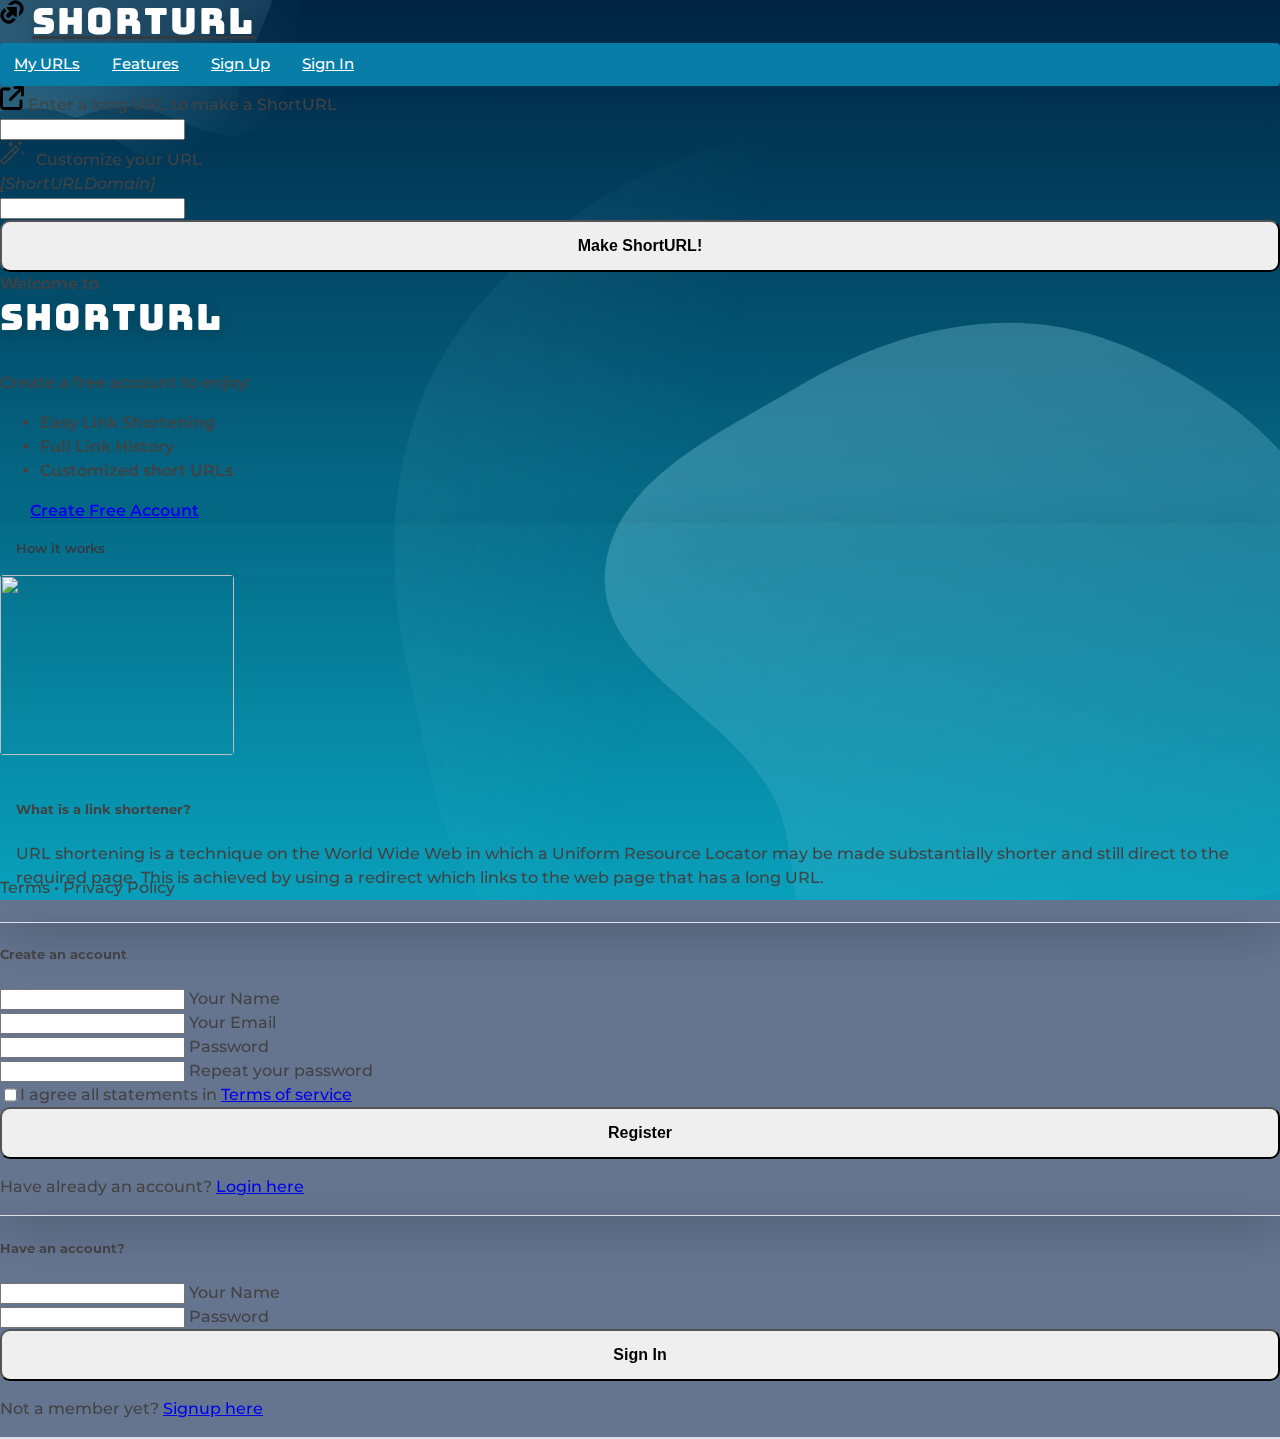
==== commit e7f8251e: "css updates" ====
--- a/WebApplication1/wwwroot/index.html
+++ b/WebApplication1/wwwroot/index.html
@@ -6,7 +6,7 @@
     <link rel="stylesheet" nocache href="css/main.css" />
     <title></title>
 </head>
-<body>
+<body style="overflow:hidden">
     <script src="https://cdn.jsdelivr.net/npm/bootstrap@5.2.3/dist/js/bootstrap.bundle.min.js" integrity="sha384-kenU1KFdBIe4zVF0s0G1M5b4hcpxyD9F7jL+jjXkk+Q2h455rYXK/7HAuoJl+0I4" crossorigin="anonymous"></script>
     <script src="js/api.js"></script>
     <script src="js/main.js"></script>
@@ -158,8 +158,8 @@
                 </div>
                 <div class="col-sm-2"></div>
 
-                <section id="collapseMyUrls" class="collapse col-sm-4 bg-light shadow-lg  buttom-rounded h-100">
-                    <div class="h-100 d-flex flex-column">
+                <section id="collapseMyUrls" class="collapse col-sm-4 bg-light shadow-lg buttom-rounded">
+                    <div class="content d-flex flex-column">
                         <div tabindex="-1" class="flex-grow-1 overflow-y-a border-bottom">
                             <h3 class="m-3 font-weight-semibold title text-dark">
                                 Your recent short URLs
--- a/WebApplication1/wwwroot/css/main.css
+++ b/WebApplication1/wwwroot/css/main.css
@@ -505,4 +505,18 @@
 
 a[href="#signin"].hide {
     display: none;
+}
+
+.inline {
+    display:inline-block;
+}
+
+#collapseMyUrls {
+    position:relative;
+    overflow:auto;
+}
+
+#collapseMyUrls .content {
+    overflow-y:auto;
+    position:absolute;
 }